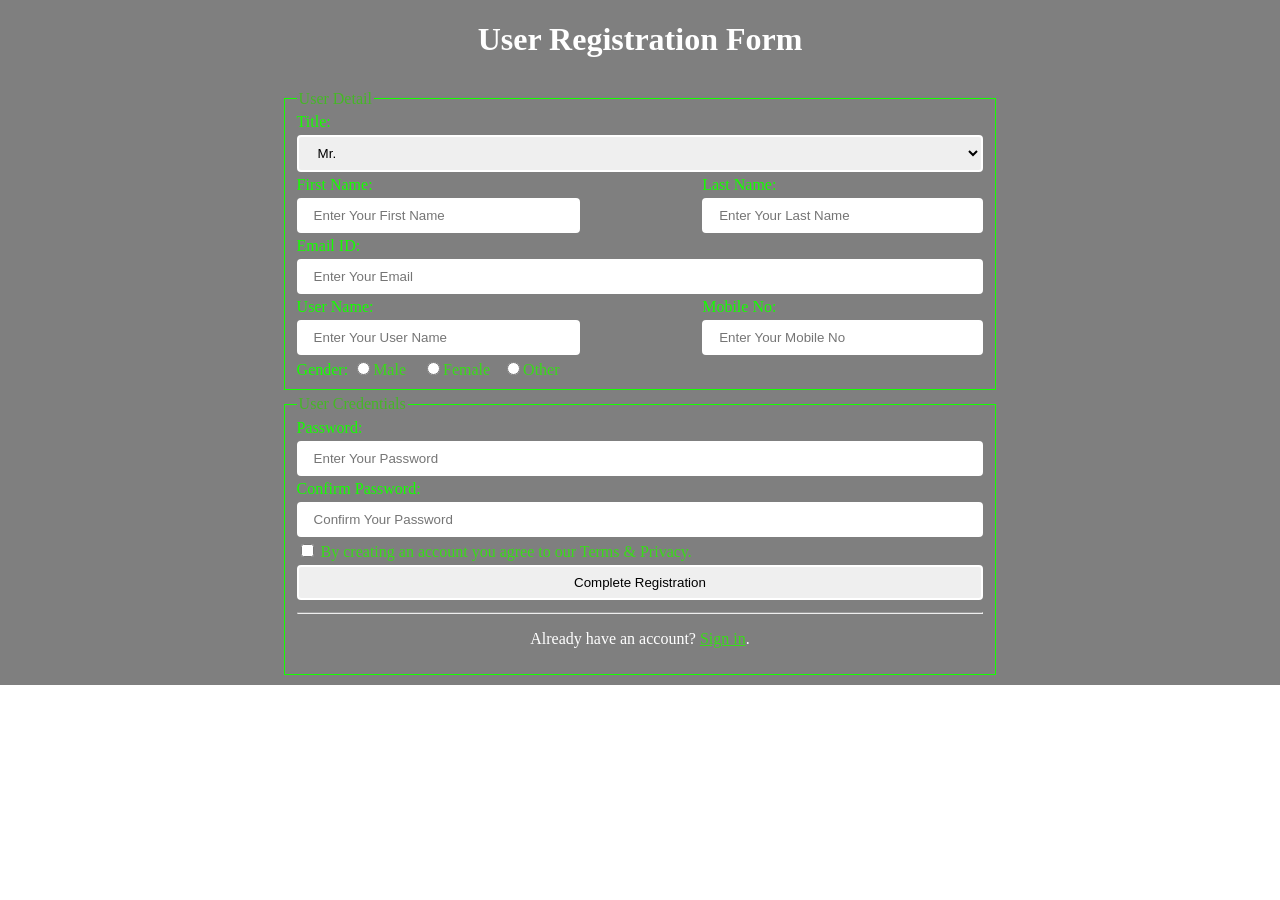
==== index.html @ e190be4b "made the form responsive" ====
<!DOCTYPE html>
<html lang="en">
<head>
    <meta charset="UTF-8">
    <meta name="viewport" content="width=device-width, initial-scale=1.0">
    <meta name="keywords" content="user Registration, html forms, learning forms">
    <meta name="description" content="A simple webpage to learn the basics of form by implementing user registration form">
    <title>User Registration</title>
    <link rel="stylesheet" href="./styles/style.css">
</head>
<body>
    <main>
        <div class="form-container">
            <h1 class="form-title">User Registration Form</h1>
            <form action="" method="POST" enctype="application/x-www-form-urlencoded">
                <fieldset class="user-details">
                    <legend>User Detail</legend>
                    <label for="title">Title: </label>
                    <select name="" id="">
                        <option value="mr">Mr.</option>
                        <option value="mrs">Mrs.</option>
                    </select>
                    <div class="full-name row">
                        <div>
                            <label for="firstName">First Name:</label>
                            <input type="text" placeholder="Enter Your First Name" name="firstName" id="firstName" required> 
                        </div>
                        
                        <div>
                            <label for="lastName">Last Name:</label>
                            <input type="text" placeholder="Enter Your Last Name" name="lastName" id="lastName" required>
                        </div>
                    </div>
                    
                    <label for="email">Email ID:</label>
                    <input type="email" placeholder="Enter Your Email" name="email" id="email" required>
        
                   <div class="row">
                        <div class="userName">
                            <label for="userName">User Name:</label>
                            <input type="text" placeholder="Enter Your User Name" name="userName" id="userName" required>
                        </div>

                        <div class="mob">
                            <label for="mob">Mobile No:</label>
                            <input type="text" placeholder="Enter Your Mobile No" name="mob" id="mob" required>
                        </div>
                   </div>

                    <label for="gender">Gender:</label>
                    <span>
                        <input type="radio" name="gender" value="male" required>Male &nbsp;&nbsp;
                        <input type="radio" name="gender" value="female" required>Female&nbsp;&nbsp;
                        <input type="radio" name="gender" value="other" required>Other
                    </span>
                    
        
                </fieldset>

                <fieldset class="user-creds">
                    <legend>User Credentials</legend>
                    <label for="pass">Password:</label>
                    <input type="password" placeholder="Enter Your Password" name="password" id="pass" required>
        
                    <label for="pass-confirm">Confirm Password:</b></label>
                    <input type="password" placeholder="Confirm Your Password" name="password-confirm" id="pass-confirm" required>

                    <input type="checkbox" name="" id=""> <span>By creating an account you agree to our Terms & Privacy.</span> 

                    <input type="submit" value="Complete Registration">
                    <hr>
                    <p>Already have an account? <a href="#">Sign in</a>.</p>
        
                </fieldset>
            </form>
        </div>
    </main>
</body>
</html>
---- styles/style.css ----
/* *{
    border: 1px solid red;
}  */

body{
    margin: 0;
    background-image: linear-gradient(rgba(0, 0, 0, 0.5), rgba(0, 0, 0, 0.5)),url("https://images.unsplash.com/photo-1422513391413-ddd4f2ce3340?ixlib=rb-1.2.1&ixid=eyJhcHBfaWQiOjEyMDd9&auto=format&fit=crop&w=750&q=80");
    background-position: center;
    background-repeat: no-repeat;
    background-size: cover;

}

.form-container{
    width: 70%;
    margin: 0 auto;
}

.form-container .form-title{
    text-align: center;
    color: white;
}

.form-container form{
    width: 80%;
    margin: 0 auto;
    padding: 10px;
    color: white;
}

input[type=text], select, input[type=password],input[type=email], input[type=submit] {
    width: 100%;
    padding: 8px 15px;
    margin: 4px 0;
    display: inline-block;
    border: 2px solid rgb(255, 255, 255);
    border-radius: 4px;
    box-sizing: border-box;
}

.full-name, .row{
    display: flex;
    justify-content: space-between;
    flex-wrap: wrap;
}

.user-details span{
    color: rgb(57, 219, 25);
}

.user-creds{
    margin-top: 5px;
}

.user-creds span{
    color: rgb(57, 219, 25);
}

.user-creds p{
    text-align: center;
}

.user-creds p a{
    color: rgb(57, 219, 25);
}

input[type=text]:focus, input[type=password]:focus, input[type=email]:focus{
    border: 2px solid rgb(21, 255, 0);
    outline: none;
}

label{
    color: rgb(21, 255, 0);
    font-weight: 500;
}
input[type=radio]{
    
    color: rgb(21, 255, 0);
}
fieldset{
    border: 1px solid rgb(21, 255, 0);
}

legend{
    color: #45b826;
}

input[type=submit]:hover{
    background-color: rgb(21, 255, 0);
    outline: none;
    color: black;
}

/* // Extra small devices (portrait phones, less than 576px) */
@media (max-width: 575.98px) { 
    .form-container form{
        width: 100%;
    }
}

/* // Small devices (landscape phones, less than 768px) */
@media (max-width: 767.98px) {
    .form-container form{
        width: 90%;
    }

 }

/* // Medium devices (tablets, less than 992px) */
@media (max-width: 991.98px) { 
 
    .form-container{
        width: 100%;
    }
}


/* // Large devices (desktops, less than 1200px) */
@media (max-width: 1199.98px) { 
    .row{
        display: block;
    }
    .form-container{
        width: 90%;
    }
}
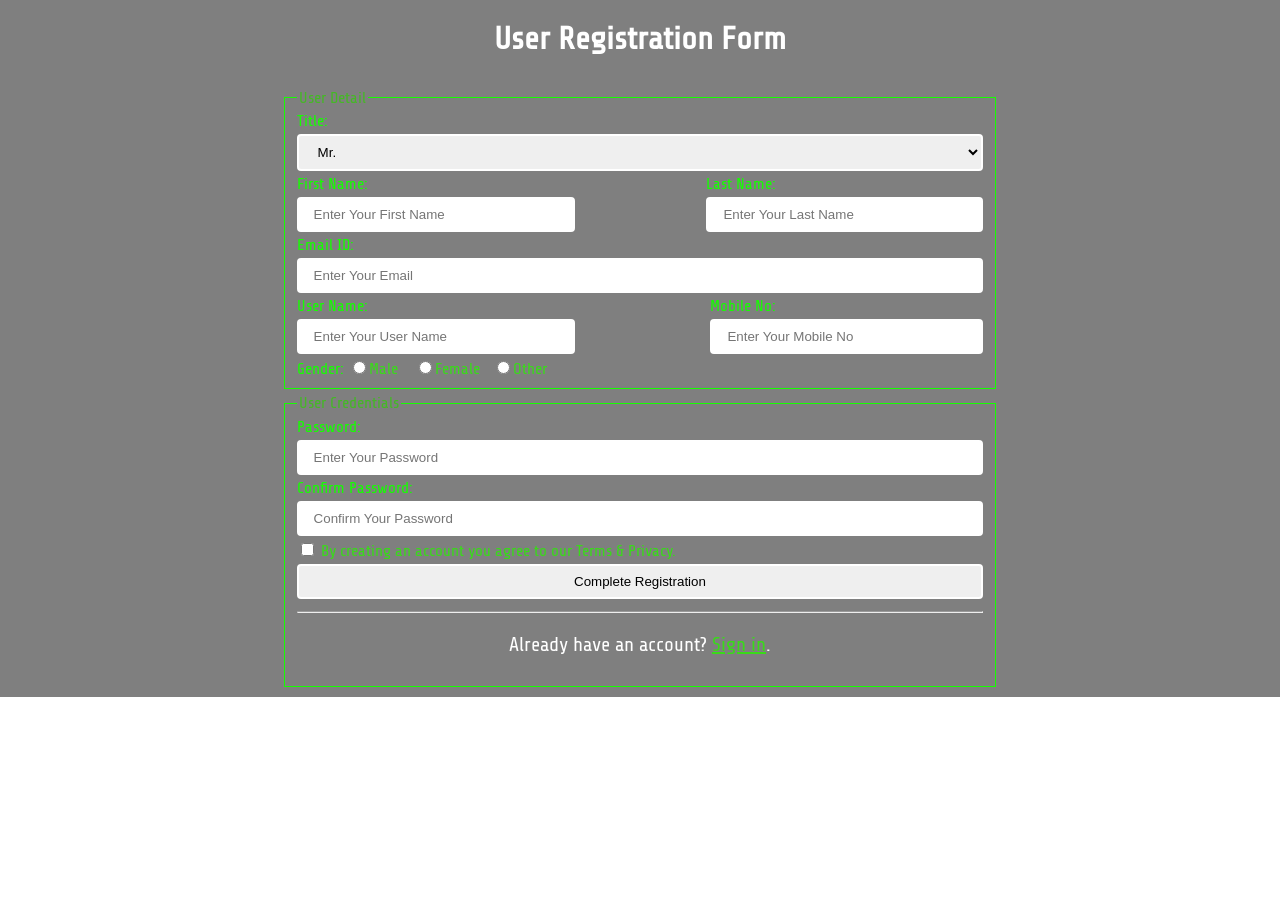
==== commit a9a8a487: "added share tech font" ====
--- a/index.html
+++ b/index.html
@@ -7,6 +7,8 @@
     <meta name="description" content="A simple webpage to learn the basics of form by implementing user registration form">
     <title>User Registration</title>
     <link rel="stylesheet" href="./styles/style.css">
+    <link href="https://fonts.googleapis.com/css2?family=Share+Tech&display=swap" rel="stylesheet">
+
 </head>
 <body>
     <main>
--- a/styles/style.css
+++ b/styles/style.css
@@ -8,7 +8,7 @@
     background-position: center;
     background-repeat: no-repeat;
     background-size: cover;
-
+    font-family: 'Share Tech', sans-serif;
 }
 
 .form-container{
@@ -58,6 +58,7 @@
 
 .user-creds p{
     text-align: center;
+    font-size: 20px;
 }
 
 .user-creds p a{
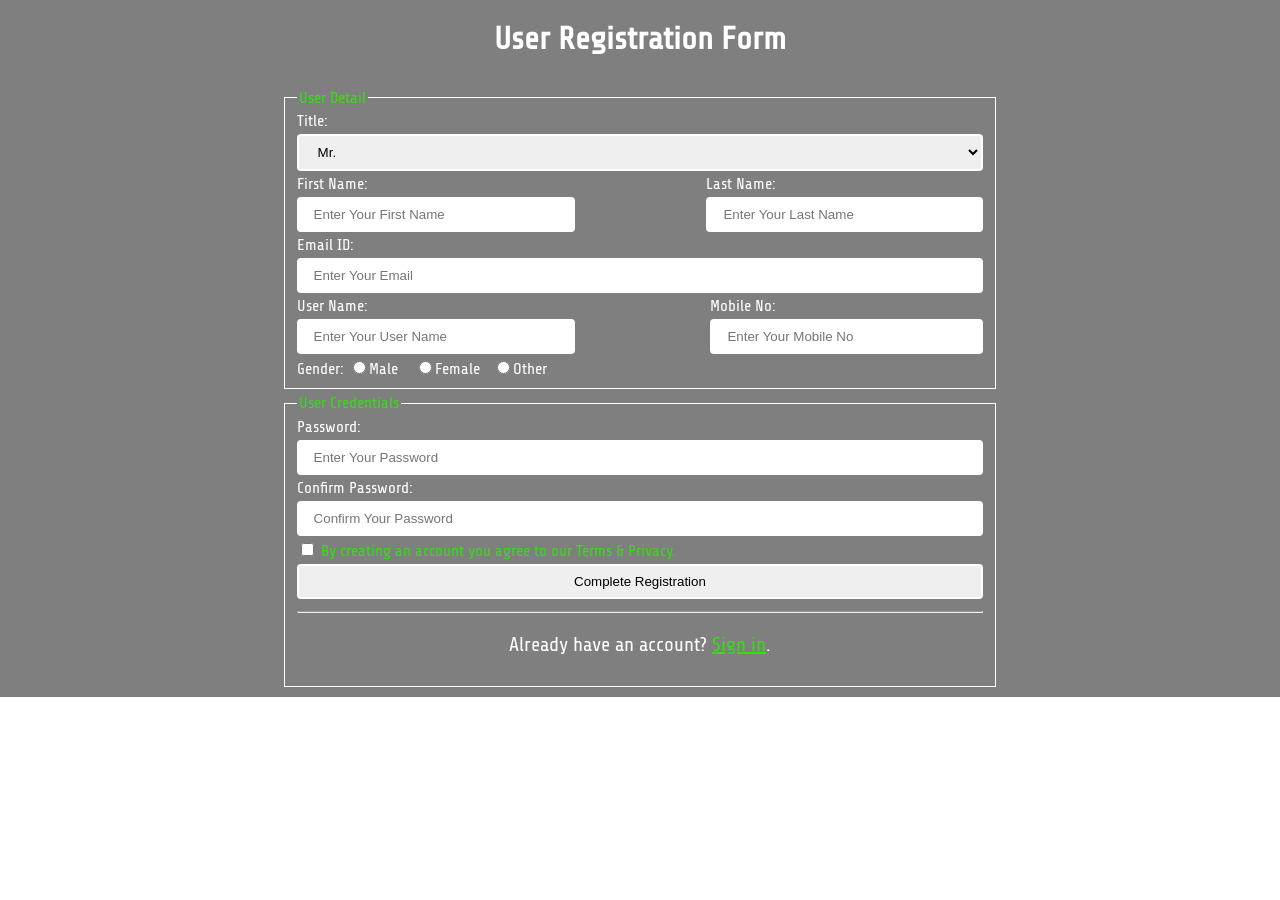
==== commit 24c32739: "formated the code formated the code with comments and stuctured the code" ====
--- a/index.html
+++ b/index.html
@@ -15,6 +15,7 @@
         <div class="form-container">
             <h1 class="form-title">User Registration Form</h1>
             <form action="" method="POST" enctype="application/x-www-form-urlencoded">
+                <!-- form-section 1 -->
                 <fieldset class="user-details">
                     <legend>User Detail</legend>
                     <label for="title">Title: </label>
@@ -56,9 +57,11 @@
                         <input type="radio" name="gender" value="other" required>Other
                     </span>
                     
-        
                 </fieldset>
+                <!-- //form-section 1 -->
 
+
+                <!-- form-section 2 -->
                 <fieldset class="user-creds">
                     <legend>User Credentials</legend>
                     <label for="pass">Password:</label>
@@ -74,6 +77,8 @@
                     <p>Already have an account? <a href="#">Sign in</a>.</p>
         
                 </fieldset>
+                <!-- //form-section 2 -->
+
             </form>
         </div>
     </main>
--- a/styles/style.css
+++ b/styles/style.css
@@ -2,126 +2,130 @@
     border: 1px solid red;
 }  */
 
-body{
-    margin: 0;
-    background-image: linear-gradient(rgba(0, 0, 0, 0.5), rgba(0, 0, 0, 0.5)),url("https://images.unsplash.com/photo-1422513391413-ddd4f2ce3340?ixlib=rb-1.2.1&ixid=eyJhcHBfaWQiOjEyMDd9&auto=format&fit=crop&w=750&q=80");
-    background-position: center;
-    background-repeat: no-repeat;
-    background-size: cover;
-    font-family: 'Share Tech', sans-serif;
+body {
+  margin: 0;
+  background-image: linear-gradient(rgba(0, 0, 0, 0.5), rgba(0, 0, 0, 0.5)),
+    url("https://images.unsplash.com/photo-1554196278-f6a49cff326c?ixlib=rb-1.2.1&ixid=eyJhcHBfaWQiOjEyMDd9&auto=format&fit=crop&w=750&q=80");
+  background-position: center;
+  background-repeat: no-repeat;
+  background-size: cover;
+  font-family: "Share Tech", sans-serif;
 }
 
-.form-container{
-    width: 70%;
-    margin: 0 auto;
+.form-container {
+  width: 70%;
+  margin: 0 auto;
 }
 
-.form-container .form-title{
-    text-align: center;
-    color: white;
+.form-container .form-title {
+  text-align: center;
+  color: white;
 }
 
-.form-container form{
-    width: 80%;
-    margin: 0 auto;
-    padding: 10px;
-    color: white;
+.form-container form {
+  width: 80%;
+  margin: 0 auto;
+  padding: 10px;
+  color: white;
 }
 
-input[type=text], select, input[type=password],input[type=email], input[type=submit] {
-    width: 100%;
-    padding: 8px 15px;
-    margin: 4px 0;
-    display: inline-block;
-    border: 2px solid rgb(255, 255, 255);
-    border-radius: 4px;
-    box-sizing: border-box;
+input[type="text"],
+select,
+input[type="password"],
+input[type="email"],
+input[type="submit"] {
+  width: 100%;
+  padding: 8px 15px;
+  margin: 4px 0;
+  display: inline-block;
+  border: 2px solid rgb(255, 255, 255);
+  border-radius: 4px;
+  box-sizing: border-box;
 }
 
-.full-name, .row{
-    display: flex;
-    justify-content: space-between;
-    flex-wrap: wrap;
+.full-name,
+.row {
+  display: flex;
+  justify-content: space-between;
+  flex-wrap: wrap;
 }
 
-.user-details span{
-    color: rgb(57, 219, 25);
+.user-details span {
+  color: rgb(255, 255, 255);
 }
 
-.user-creds{
-    margin-top: 5px;
+.user-creds {
+  margin-top: 5px;
 }
 
-.user-creds span{
-    color: rgb(57, 219, 25);
+.user-creds span {
+  color: rgb(57, 219, 25);
 }
 
-.user-creds p{
-    text-align: center;
-    font-size: 20px;
+.user-creds p {
+  text-align: center;
+  font-size: 20px;
 }
 
-.user-creds p a{
-    color: rgb(57, 219, 25);
+.user-creds p a {
+  color: rgb(57, 219, 25);
 }
 
-input[type=text]:focus, input[type=password]:focus, input[type=email]:focus{
-    border: 2px solid rgb(21, 255, 0);
-    outline: none;
+input[type="text"]:focus,
+input[type="password"]:focus,
+input[type="email"]:focus {
+  border: 2px solid rgb(21, 255, 0);
+  outline: none;
 }
 
-label{
-    color: rgb(21, 255, 0);
-    font-weight: 500;
+label {
+  color: rgb(255, 255, 255);
+  font-weight: 500;
 }
-input[type=radio]{
-    
-    color: rgb(21, 255, 0);
+input[type="radio"] {
+  color: rgb(255, 255, 255);
 }
-fieldset{
-    border: 1px solid rgb(21, 255, 0);
+fieldset {
+  border: 1px solid rgb(255, 255, 255);
 }
 
-legend{
-    color: #45b826;
+legend {
+  color: rgb(57, 219, 25);
 }
 
-input[type=submit]:hover{
-    background-color: rgb(21, 255, 0);
-    outline: none;
-    color: black;
+input[type="submit"]:hover {
+  background-color: rgb(21, 255, 0);
+  outline: none;
+  color: black;
 }
 
 /* // Extra small devices (portrait phones, less than 576px) */
-@media (max-width: 575.98px) { 
-    .form-container form{
-        width: 100%;
-    }
+@media (max-width: 575.98px) {
+  .form-container form {
+    width: 100%;
+  }
 }
 
 /* // Small devices (landscape phones, less than 768px) */
 @media (max-width: 767.98px) {
-    .form-container form{
-        width: 90%;
-    }
-
- }
+  .form-container form {
+    width: 90%;
+  }
+}
 
 /* // Medium devices (tablets, less than 992px) */
-@media (max-width: 991.98px) { 
- 
-    .form-container{
-        width: 100%;
-    }
+@media (max-width: 991.98px) {
+  .form-container {
+    width: 100%;
+  }
 }
 
-
 /* // Large devices (desktops, less than 1200px) */
-@media (max-width: 1199.98px) { 
-    .row{
-        display: block;
-    }
-    .form-container{
-        width: 90%;
-    }
+@media (max-width: 1199.98px) {
+  .row {
+    display: block;
+  }
+  .form-container {
+    width: 90%;
+  }
 }
